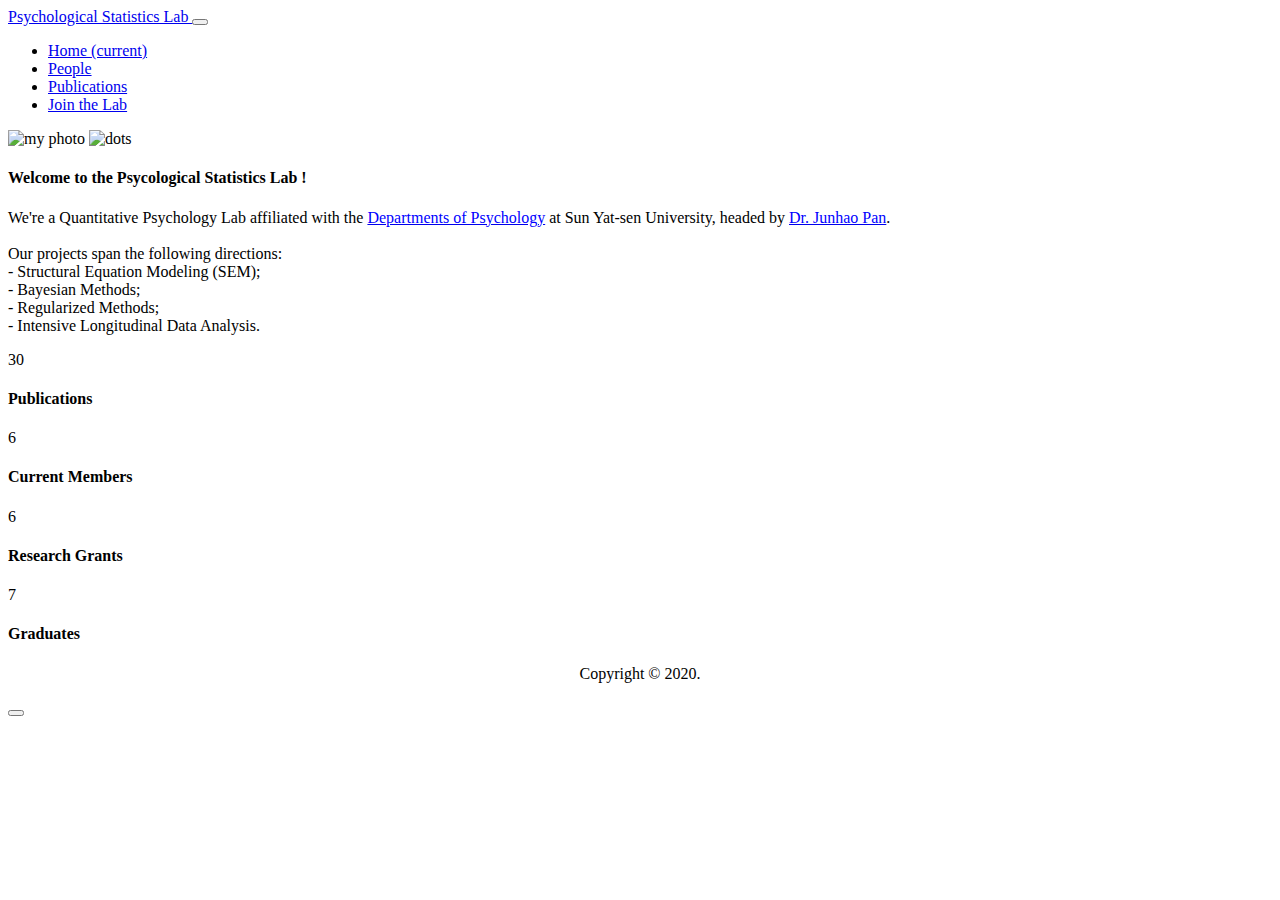
==== index.html @ 66a2acfc "add" ====
<!doctype html>
<html lang="en">

<head>
    <!-- Required meta tags -->
    <meta charset="utf-8">
    <meta name="viewport" content="width=device-width, initial-scale=1, shrink-to-fit=no">

    <title>Lab | Psychological Statistics</title>

    <!-- google fonts -->
    <link href="https://fonts.googleapis.com/css?family=Nunito:400,700&display=swap" rel="stylesheet">

    <!-- Template CSS -->
    <link rel="stylesheet" href="assets/css/style-starter.css">

</head>

<body>
    <!-- inner page header -->
    <div class="inner-banner">
        <div class="w3l-header inner-w3l-header" id="home">
            <div class="container">
                <nav class="navbar navbar-expand-lg navbar-dark pl-0 pr-0">
                    <a class="navbar-brand m-0 text-primary" href="index.html"><span class="fa fa-gamepad"></span>
                        Psychological Statistics Lab 
                    </a>
                    <!-- <span class="logo">portfolio</span>-->
                    <button class="navbar-toggler" type="button" data-toggle="collapse" data-target="#navbarNav"
                        aria-controls="navbarNav" aria-expanded="false" aria-label="Toggle navigation">
                        <span class="navbar-toggler-icon"></span>
                    </button>
                    <div class="collapse navbar-collapse" id="navbarNav">
                        <ul class="navbar-nav ml-auto">
                            <li class="nav-item mr-lg-4 active">
                                <a class="nav-link pl-0 pr-0 font-weight-bold" href="index.html">Home <span
                                        class="sr-only">(current)</span></a>
                            </li>
                            <li class="nav-item mr-lg-4">
                                <a class="nav-link pl-0 pr-0 font-weight-bold" href="people.html">People</a>
                            </li>
                            <li class="nav-item mr-lg-4">
                                <a class="nav-link pl-0 pr-0 font-weight-bold" href="publications.html">Publications</a>
                            </li>
                            <li class="nav-item">
                                <a class="nav-link pl-0 pr-0 font-weight-bold" href="join.html">Join the Lab</a>
                            </li>
                        </ul>
                    </div>
                </nav>
            </div>
        </div>
    </div>
    <!-- //inner page header -->

    <!-- about me -->
    <div class="w3l-about py-5">
        <div class="container py-lg-3">
            <div class="row about-content mb-lg-5">
                <div class="col-lg-6 pr-md-5">
                    <div class="image-block">
                        <img src="assets/images/about.jpg" class="img-fluid myphoto" alt="my photo" />
                        <img src="assets/images/cross.png" class="img-fluid pos" alt="dots" />
                    </div>
                </div>
                <div class="col-lg-6 info pl-lg-5 mt-lg-0 mt-5 pt-lg-0 pt-3 align-center">
                    <h4 class="">Welcome to the Psycological Statistics Lab !</h4>
                    <p class="mt-md-4 mt-3 mb-0"> We're a Quantitative Psychology Lab affiliated with the <a href = "https://psy.sysu.edu.cn/"><font color="blue">Departments of Psychology</font></a> at Sun Yat-sen University, headed by <a href="https://psy.sysu.edu.cn/teacher/308"><font color="blue">Dr. Junhao Pan</font></a>. 
					    <br><br>Our projects span the following directions:
                        <br>- Structural Equation Modeling (SEM);
						<br>- Bayesian Methods;
						<br>- Regularized Methods;
						<br>- Intensive Longitudinal Data Analysis.
                    </p>
                    
                </div>
            </div>
        </div>
    </div>
    <!-- //about me -->

    <!-- stats -->
    <section class="w3l-stats py-lg-5 py-4" id="stats">
        <div class="gallery-inner container py-md-5 py-4">
            <div class="row stats-con text-white">
                <div class="col-sm-3 col-6 stats_info counter_grid">
                    <span class="fa fa-lightbulb-o"></span>
                    <p class="counter">30</p>
                    <h4>Publications</h4>
                </div>
                <div class="col-sm-3 col-6 stats_info counter_grid1">
                    <span class="fa fa-heart"></span>
                    <p class="counter">6</p>
                    <h4>Current Members</h4>
                </div>
                <div class="col-sm-3 col-6 stats_info counter_grid mt-sm-0 mt-5">
                    <span class="fa fa-magic"></span>
                    <p class="counter">6</p>
                    <h4>Research Grants</h4>
                </div>
                <div class="col-sm-3 col-6 stats_info counter_grid2 mt-sm-0 mt-5">
                    <span class="fa fa-smile-o"></span>
                    <p class="counter">7</p>
                    <h4>Graduates</h4>
                </div>
            </div>
        </div>
    </section>
    <!-- //stats -->



    <!-- Footer -->
    <section class="w3l-footers-1">
        <div class="footer bg-secondary">
            <div class="container">
                <div class="footer-content">
                    <div class="row">
                        <div class="col-lg-8 footer-left">
							<center><p class="m-0">Copyright &copy; 2020.</p></center>
                        </div>
                    </div>
                </div>
            </div>
        </div>
    </section>
    <!-- //Footer -->

    <!-- move top -->
    <button onclick="topFunction()" id="movetop" class="bg-primary" title="Go to top">
        <span class="fa fa-angle-up"></span>
    </button>
    <script>
        // When the user scrolls down 20px from the top of the document, show the button
        window.onscroll = function () {
            scrollFunction()
        };

        function scrollFunction() {
            if (document.body.scrollTop > 20 || document.documentElement.scrollTop > 20) {
                document.getElementById("movetop").style.display = "block";
            } else {
                document.getElementById("movetop").style.display = "none";
            }
        }

        // When the user clicks on the button, scroll to the top of the document
        function topFunction() {
            document.body.scrollTop = 0;
            document.documentElement.scrollTop = 0;
        }
    </script>
    <!-- /move top -->

    <!-- common jquery -->
    <script src="assets/js/jquery-3.3.1.min.js"></script>
    <!-- //common jquery -->

    <!-- disable body scroll which navbar is in active -->
    <script>
        $(function () {
            $('.navbar-toggler').click(function () {
                $('body').toggleClass('noscroll');
            })
        });
    </script>
    <!-- disable body scroll which navbar is in active -->

    <!-- stats number counter-->
    <script src="assets/js/jquery.waypoints.min.js"></script>
    <script src="assets/js/jquery.countup.js"></script>
    <script>
        $('.counter').countUp();
    </script>
    <!-- //stats number counter -->

    <!--  bootstrap js -->
    <script src="assets/js/bootstrap.min.js"></script>
    <!--  //bootstrap js -->

</body>

</html>
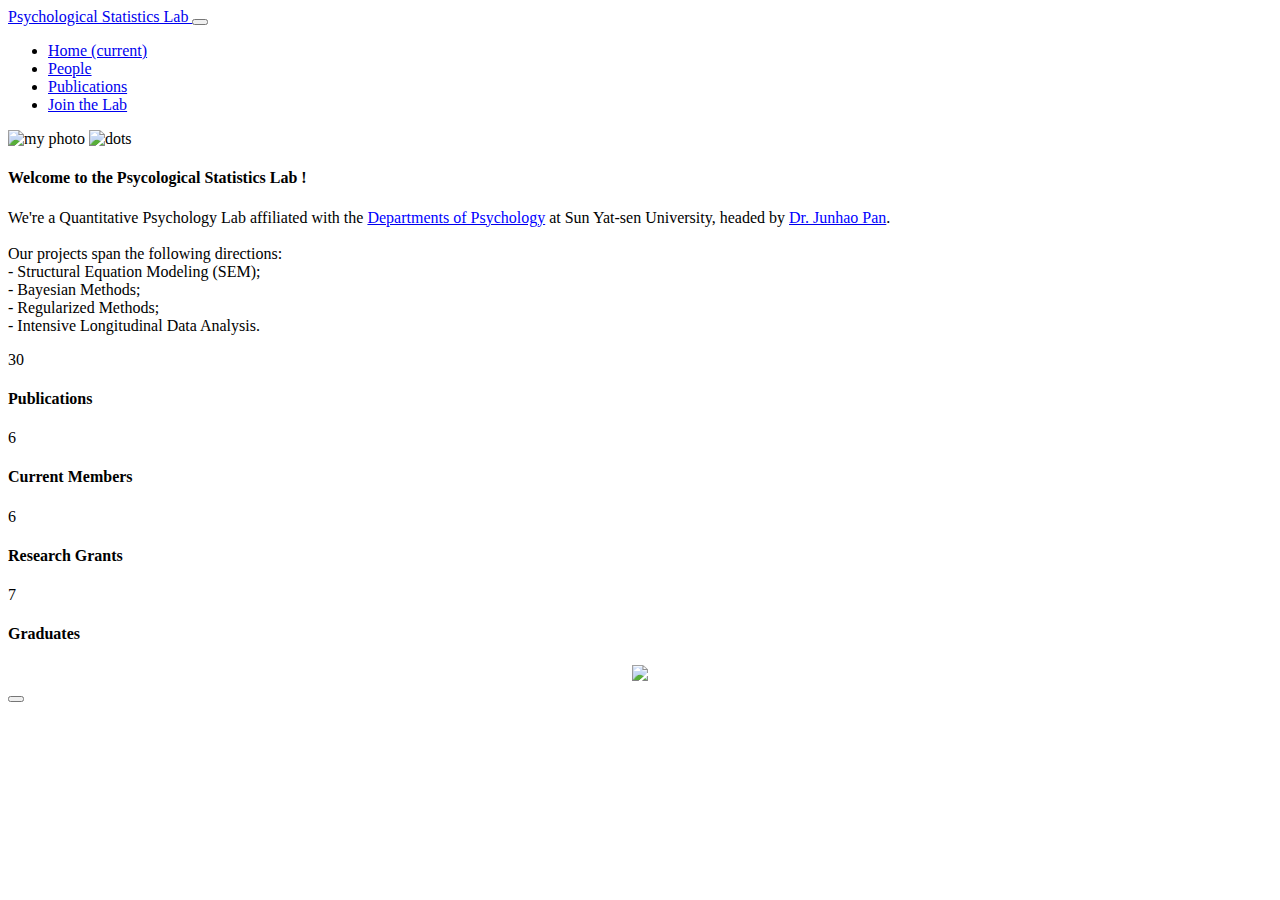
==== commit b0b31d21: "un" ====
--- a/index.html
+++ b/index.html
@@ -115,11 +115,9 @@
         <div class="footer bg-secondary">
             <div class="container">
                 <div class="footer-content">
-                    <div class="row">
-                        <div class="col-lg-8 footer-left">
-							<center><p class="m-0">Copyright &copy; 2020.</p></center>
-                        </div>
-                    </div>
+                    <div><center>
+					<a href="https://clustrmaps.com/site/1b667"  title="Visit tracker"><img src="//www.clustrmaps.com/map_v2.png?d=hOlefSBllOiVZAm0G2qefFIgbzurRouJLJYIglYnZvc&cl=ffffff" /></a>
+					</center></div>
                 </div>
             </div>
         </div>
